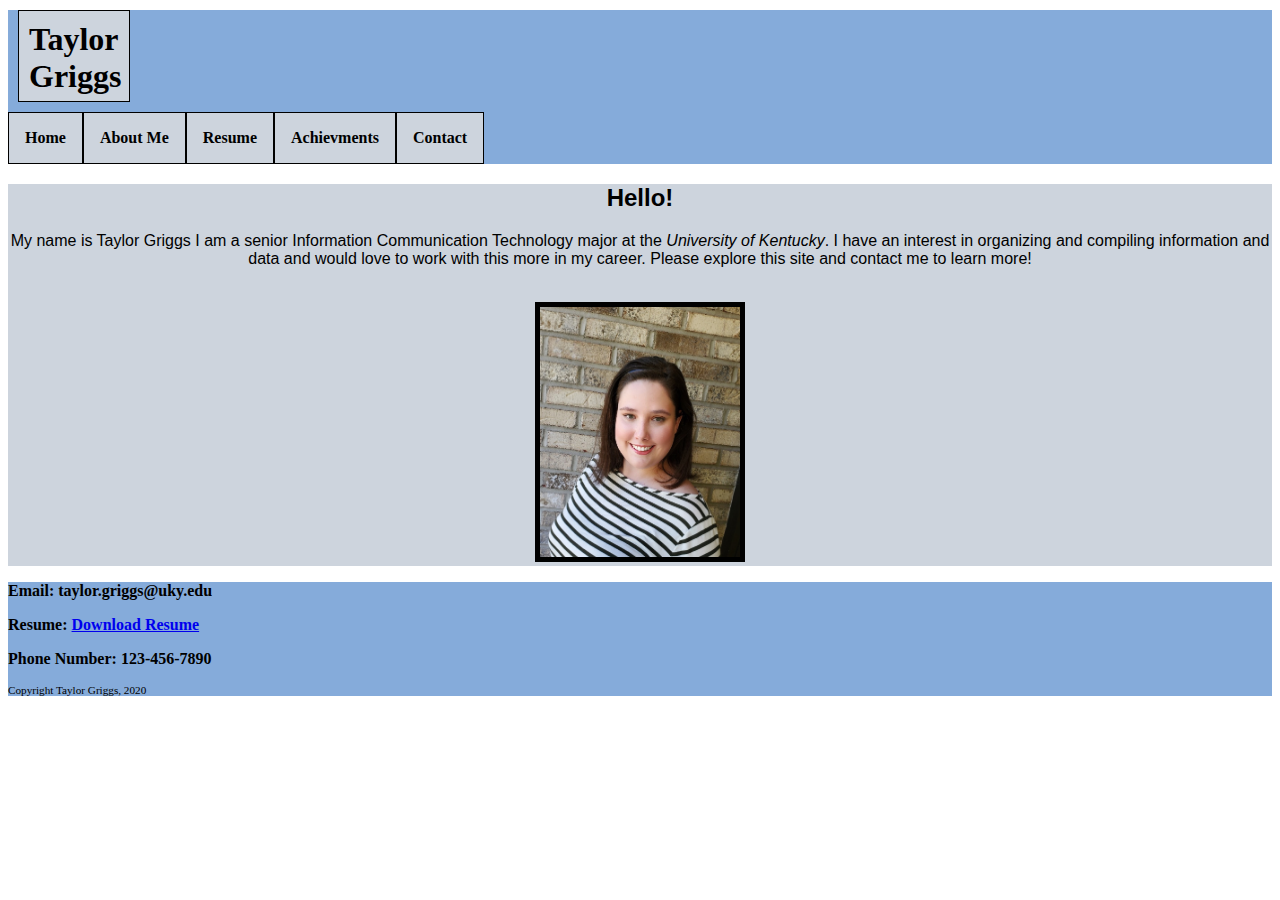
==== index.html @ a1888c1a "Added combinators" ====
<!DOCTYPE html>
<html>
  <head>
    <meta charset="utf-8">
    <meta name="viewport" content="width=device-width initial-scale=1.0">
    <title>Taylor Griggs Resume</title>
    <link rel="stylesheet" href="styles/style.css">
  </head>
  <body>
    <header>
      <h1 id="Taylor_Griggs">Taylor Griggs</h1>
      <nav>
            <ul>
              <li><a href='index.html'>Home</a></li>
              <li><a href='about_me.html'>About Me</a></li>
              <li><a href='#'>Resume</a></li>
              <li><a href='#'>Achievments</a></li>
              <li><a href='contact.html'>Contact</a></li>
            </ul>
           </nav>
    </header>

    <main>
      <section class="About Me">
        <h2>Hello!</h2>
        <p>My name is Taylor Griggs I am a senior Information Communication Technology major at the <span id="uk">University of Kentucky</span>.
          I have an interest in organizing and compiling information and data and would love to work with this more in my career.
          Please explore this site and contact me to learn more!</p>
      </section>
      <br>

      <img id="picture" src="images/profile_picture_edit.jpg" alt="Profile Picture of Taylor Griggs" width="200" height="250">

    </main>

    <footer>
      <p id="myemail">Email: taylor.griggs@uky.edu</p>
      <p id="resume_download">Resume: <a href="https://drive.google.com/file/d/1u5sXP96lNZTHqqYcDI1CbQcA2phMFOSC/view?usp=sharing"
        target="_blank">Download Resume</a></p>
      <p id="phone">Phone Number: 123-456-7890</p>
      <p id="copyright">Copyright Taylor Griggs, 2020</p>
    </footer>

  </body>
  </html>
---- styles/style.css ----
header {
  background-color: #85abda;
}

h1 {
  font-family: Times, serif;
}

#Taylor_Griggs{
  border: 1px solid black;
  width: 90px;
  height: 70px;
  padding: 10px;
  margin: 10px;
  background-color: #cdd4dd;
}

nav {
  font-family: Times, serif;
  text-align: center;
}

a[href] {
  font-weight: bold;
}

a:visited {
  color:blue;
}

ul li {
  float: left;
  border: 1px solid black;
}

ul {
  list-style-type: none;
  margin: 0;
  padding: 0;
  overflow: hidden;
}

li a {
  display: block;
  color: black;
  text-align: center;
  padding: 16px;
  text-decoration: none;
  background-color: #cdd4dd;
}

li a:hover {
  background-color: #E5E8E8;
}

main {
  background-color: #cdd4dd;
  font-family: Arial, sans-serif;
  text-align: center;
}

section {
  background-color: #cdd4dd;
}

form {
  background-color: #cdd4dd;
  line-height: 2;
}

p::selection {
  background-color: white;
  color: hotpink;
}

h2::selection {
  background-color: white;
  color: hotpink;
}

#uk{
  font-style:italic;
}

#uky{
  font-style: italic;
}

#picture{
  border: 5px solid black;
}

#phone{
  font-weight: bold;
}

#resume_download{
  font-weight: bold;
}

#myemail{
  font-weight: bold;
}

#copyright{
  font-size: 0.7rem
}

footer{
  background-color: #85abda;
  font-family: Times, serif;
}
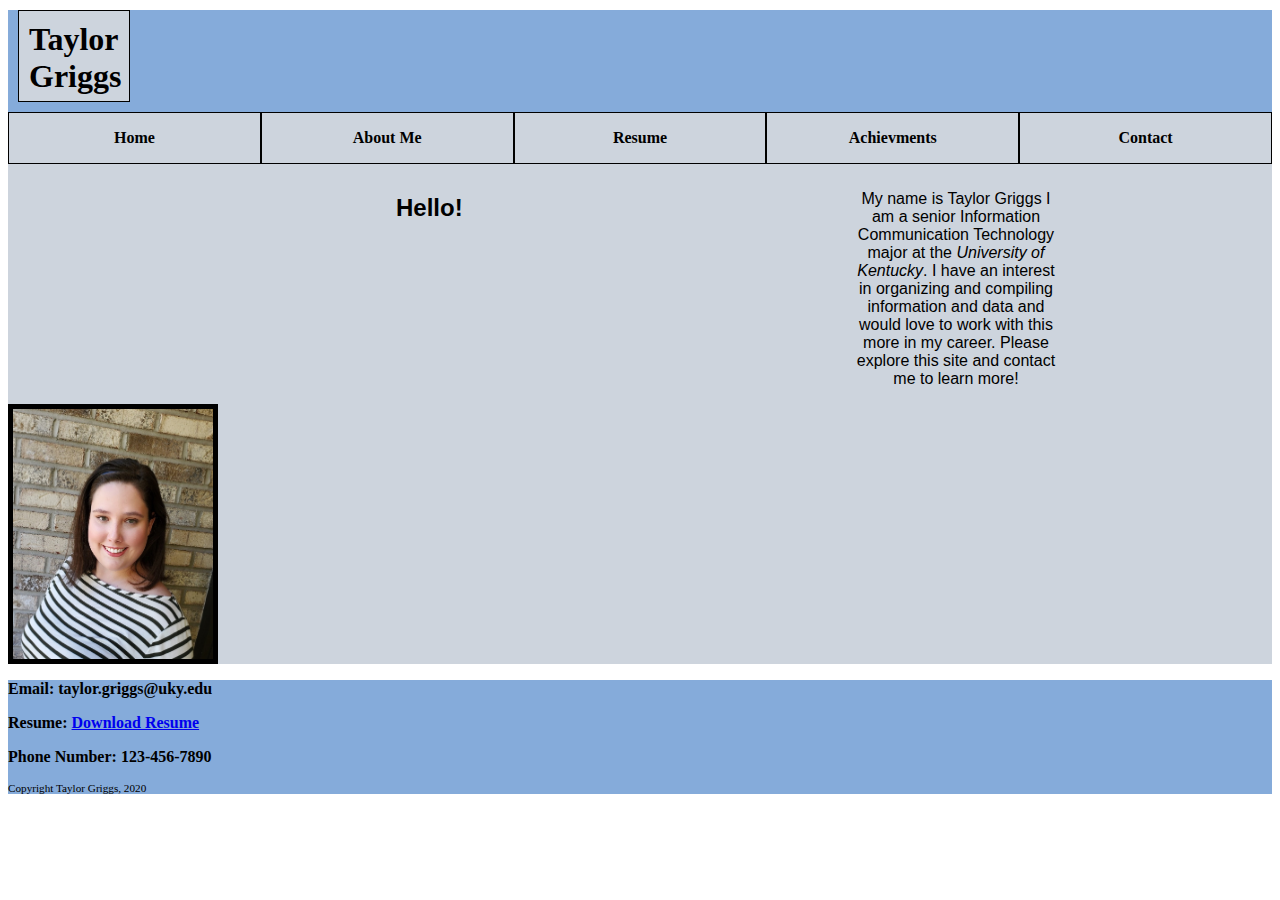
==== commit 9f70cf03: "Added grid (not correct) and more content to About Me page" ====
--- a/index.html
+++ b/index.html
@@ -21,13 +21,12 @@
     </header>
 
     <main>
-      <section class="About Me">
+      <section id="About_Me">
         <h2>Hello!</h2>
         <p>My name is Taylor Griggs I am a senior Information Communication Technology major at the <span id="uk">University of Kentucky</span>.
           I have an interest in organizing and compiling information and data and would love to work with this more in my career.
           Please explore this site and contact me to learn more!</p>
       </section>
-      <br>
 
       <img id="picture" src="images/profile_picture_edit.jpg" alt="Profile Picture of Taylor Griggs" width="200" height="250">
 
--- a/styles/style.css
+++ b/styles/style.css
@@ -24,10 +24,6 @@
   font-weight: bold;
 }
 
-a:visited {
-  color:blue;
-}
-
 ul li {
   float: left;
   border: 1px solid black;
@@ -38,6 +34,17 @@
   margin: 0;
   padding: 0;
   overflow: hidden;
+  background-color: #cdd4dd;
+}
+
+nav ul {
+  display: grid;
+  grid-template-columns: repeat(5, 1fr);
+}
+
+li {
+  float: left;
+  border-right: 1px solid black;
 }
 
 li a {
@@ -46,7 +53,6 @@
   text-align: center;
   padding: 16px;
   text-decoration: none;
-  background-color: #cdd4dd;
 }
 
 li a:hover {
@@ -86,8 +92,16 @@
   font-style: italic;
 }
 
+#About_Me {
+  display: grid;
+  grid-template-columns: 8fr 2fr 2fr;
+  padding-top: 10px;
+}
+
 #picture{
   border: 5px solid black;
+  display: grid;
+  grid-template-columns: 8fr 2fr 2fr;
 }
 
 #phone{
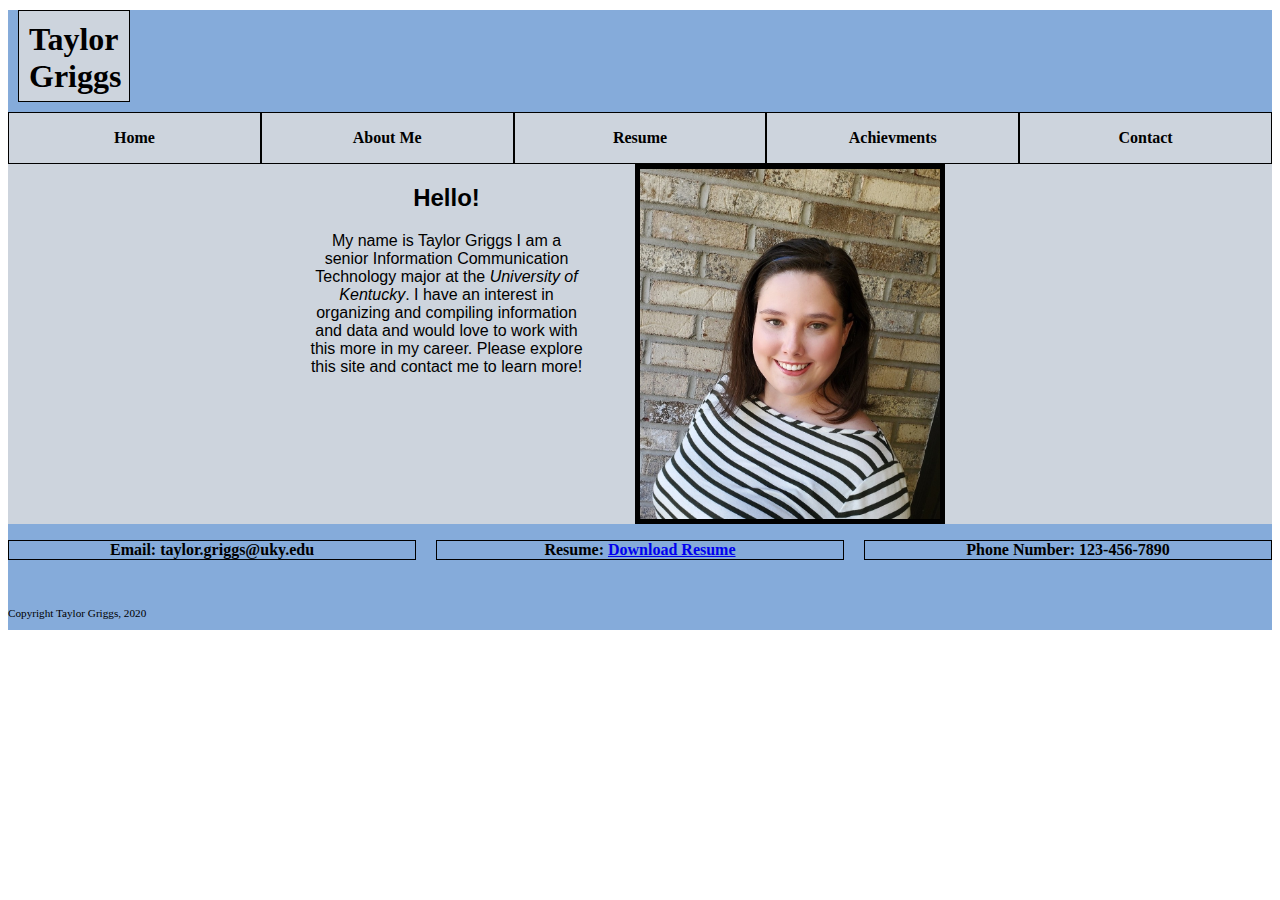
==== commit fabb4e48: "Fixed grid layout and footer" ====
--- a/index.html
+++ b/index.html
@@ -20,7 +20,7 @@
            </nav>
     </header>
 
-    <main>
+    <main id="main">
       <section id="About_Me">
         <h2>Hello!</h2>
         <p>My name is Taylor Griggs I am a senior Information Communication Technology major at the <span id="uk">University of Kentucky</span>.
@@ -28,7 +28,7 @@
           Please explore this site and contact me to learn more!</p>
       </section>
 
-      <img id="picture" src="images/profile_picture_edit.jpg" alt="Profile Picture of Taylor Griggs" width="200" height="250">
+      <img id="picture" src="images/profile_picture_edit.jpg" alt="Profile Picture of Taylor Griggs" width="300" height="350">
 
     </main>
 
--- a/styles/style.css
+++ b/styles/style.css
@@ -84,6 +84,21 @@
   color: hotpink;
 }
 
+#main{
+  display: grid;
+  grid-template-columns: 1fr 1fr 1fr;
+  grid-gap: 50px;
+  gap: 50px;
+  padding-left: 300px;
+}
+
+#main_second{
+  display: grid;
+  grid-template-columns: 1fr 1fr 1fr;
+  grid-gap: 50px;
+  gap: 50px;
+}
+
 #uk{
   font-style:italic;
 }
@@ -92,28 +107,26 @@
   font-style: italic;
 }
 
-#About_Me {
-  display: grid;
-  grid-template-columns: 8fr 2fr 2fr;
-  padding-top: 10px;
-}
-
 #picture{
   border: 5px solid black;
-  display: grid;
-  grid-template-columns: 8fr 2fr 2fr;
 }
 
 #phone{
   font-weight: bold;
+  border: 1px solid black;
+  text-align: center;
 }
 
 #resume_download{
   font-weight: bold;
+  border: 1px solid black;
+  text-align: center;
 }
 
 #myemail{
   font-weight: bold;
+  border: 1px solid black;
+  text-align: center
 }
 
 #copyright{
@@ -123,4 +136,8 @@
 footer{
   background-color: #85abda;
   font-family: Times, serif;
+  display: grid;
+  grid-template-columns: 1fr 1fr 1fr;
+  grid-gap: 20px;
+  gap: 20px;
 }
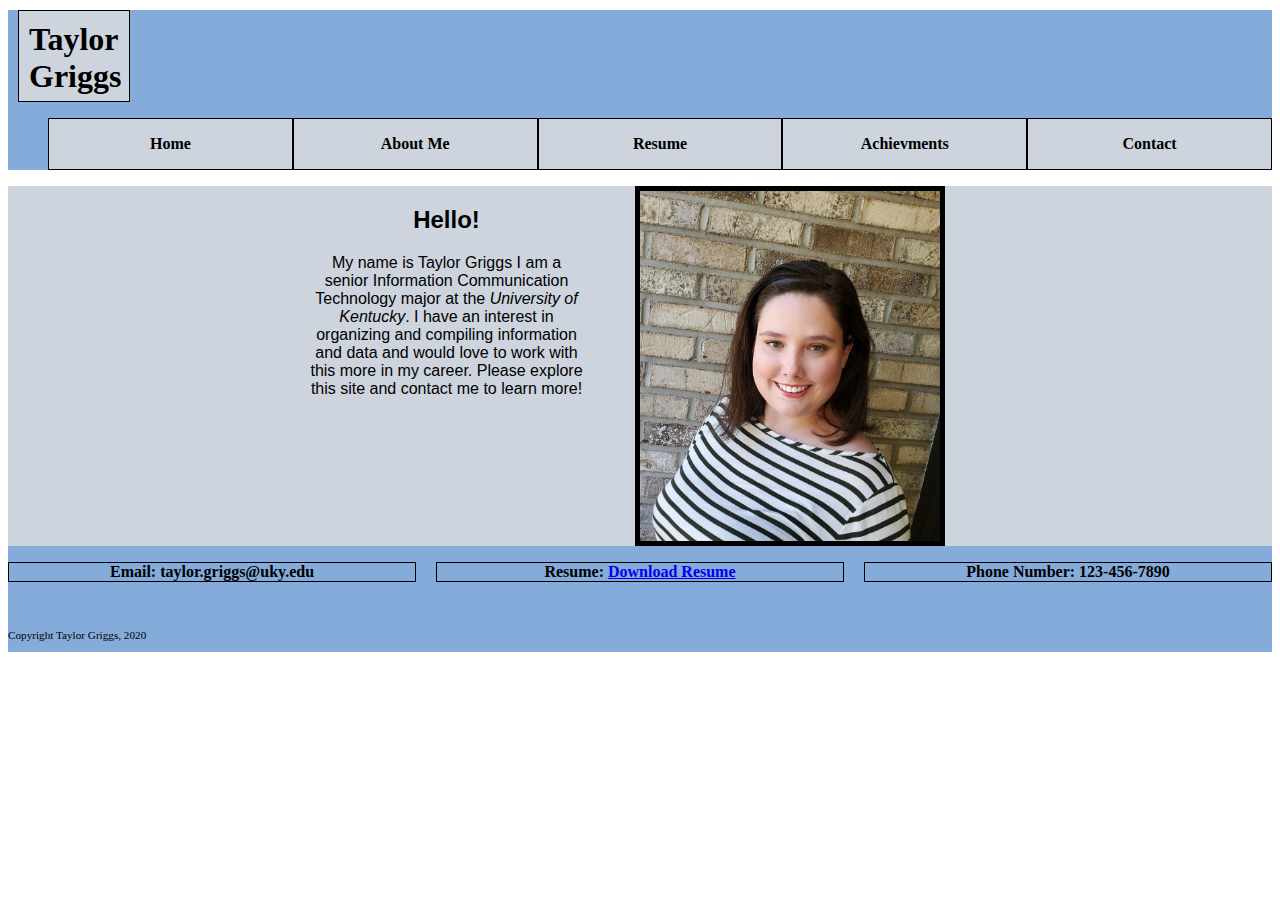
==== commit 4ee98042: "Added some JSON-LD and more content." ====
--- a/index.html
+++ b/index.html
@@ -28,7 +28,7 @@
           Please explore this site and contact me to learn more!</p>
       </section>
 
-      <img id="picture" src="images/profile_picture_edit.jpg" alt="Profile Picture of Taylor Griggs" width="300" height="350">
+      <img id="picture1" src="images/profile_picture_edit.jpg" alt="Profile Picture of Taylor Griggs" width="300" height="350">
 
     </main>
 
--- a/styles/style.css
+++ b/styles/style.css
@@ -24,15 +24,10 @@
   font-weight: bold;
 }
 
-ul li {
+nav ul li {
   float: left;
   border: 1px solid black;
-}
-
-ul {
   list-style-type: none;
-  margin: 0;
-  padding: 0;
   overflow: hidden;
   background-color: #cdd4dd;
 }
@@ -40,11 +35,6 @@
 nav ul {
   display: grid;
   grid-template-columns: repeat(5, 1fr);
-}
-
-li {
-  float: left;
-  border-right: 1px solid black;
 }
 
 li a {
@@ -107,7 +97,7 @@
   font-style: italic;
 }
 
-#picture{
+#picture1{
   border: 5px solid black;
 }
 
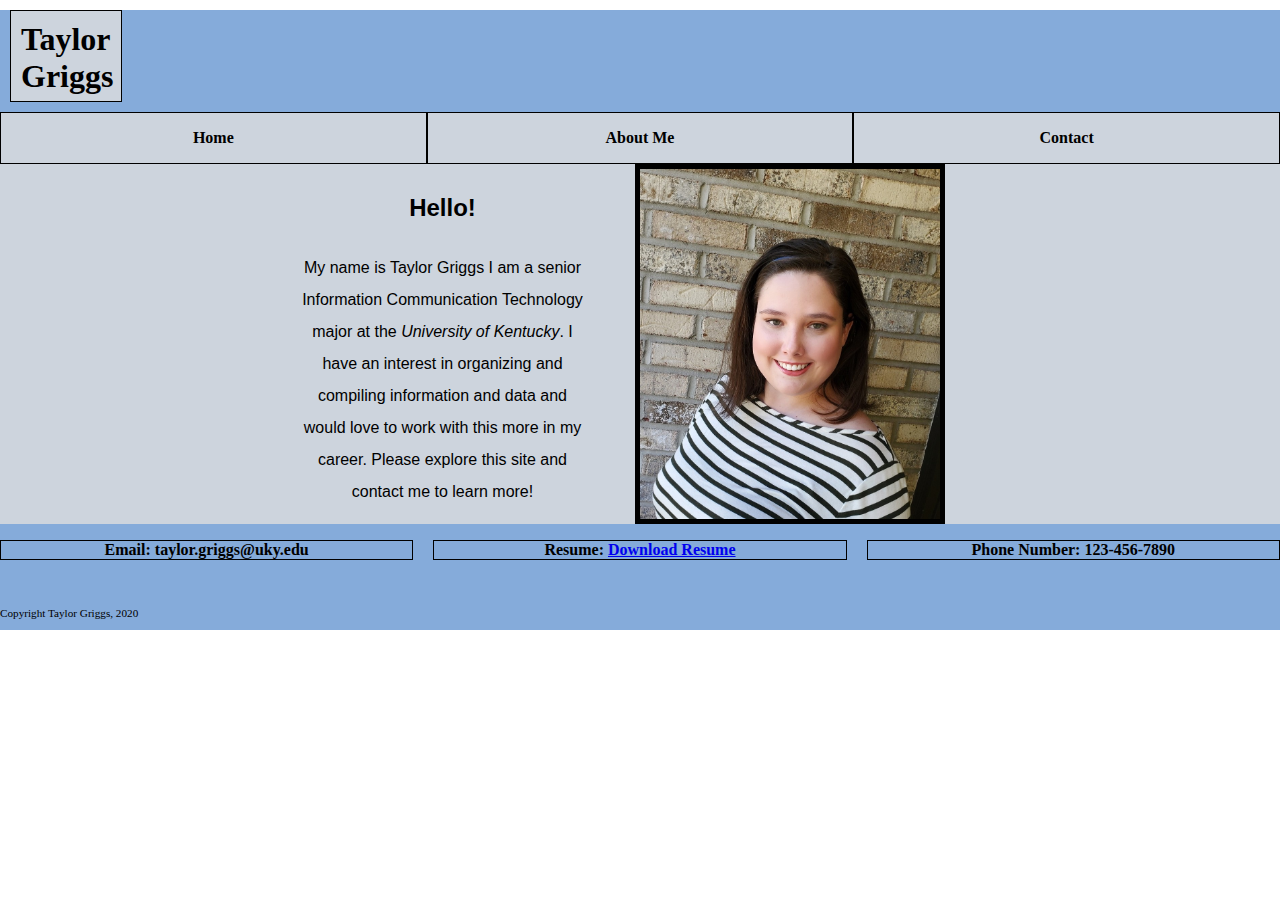
==== commit 56a439c6: "fixed a lot of things!!!" ====
--- a/index.html
+++ b/index.html
@@ -13,8 +13,6 @@
             <ul>
               <li><a href='index.html'>Home</a></li>
               <li><a href='about_me.html'>About Me</a></li>
-              <li><a href='#'>Resume</a></li>
-              <li><a href='#'>Achievments</a></li>
               <li><a href='contact.html'>Contact</a></li>
             </ul>
            </nav>
--- a/styles/style.css
+++ b/styles/style.css
@@ -1,5 +1,10 @@
 header {
   background-color: #85abda;
+}
+
+body{
+  padding: 0;
+  margin: 0;
 }
 
 h1 {
@@ -30,15 +35,19 @@
   list-style-type: none;
   overflow: hidden;
   background-color: #cdd4dd;
+  padding: 0;
+  margin: 0;
 }
 
 nav ul {
   display: grid;
-  grid-template-columns: repeat(5, 1fr);
+  grid-template-columns: repeat(3, 1fr);
+  padding: 0;
+  margin: 0;
 }
 
 li a {
-  display: block;
+  display: inline-block;
   color: black;
   text-align: center;
   padding: 16px;
@@ -49,14 +58,24 @@
   background-color: #E5E8E8;
 }
 
+ul {
+  list-style-type: none;
+  padding: 0;
+  margin: 0;
+}
+
 main {
   background-color: #cdd4dd;
   font-family: Arial, sans-serif;
   text-align: center;
+  padding: 0;
+  margin: 0;
 }
 
 section {
   background-color: #cdd4dd;
+  padding: 0;
+  margin: 0;
 }
 
 form {
@@ -82,6 +101,10 @@
   padding-left: 300px;
 }
 
+#About_Me{
+  line-height: 2;
+}
+
 #main_second{
   display: grid;
   grid-template-columns: 1fr 1fr 1fr;
@@ -99,6 +122,29 @@
 
 #picture1{
   border: 5px solid black;
+}
+
+#introduction{
+  line-height: 2;
+}
+
+#about_me{
+  line-height: 2;
+}
+
+#goals_and_plans{
+  line-height: 2;
+}
+
+#fun_facts{
+  text-align: center;
+  padding-left: 50px;
+  padding-right: 50px;
+  line-height: 2;
+}
+
+#Contact{
+  line-height: 2;
 }
 
 #phone{
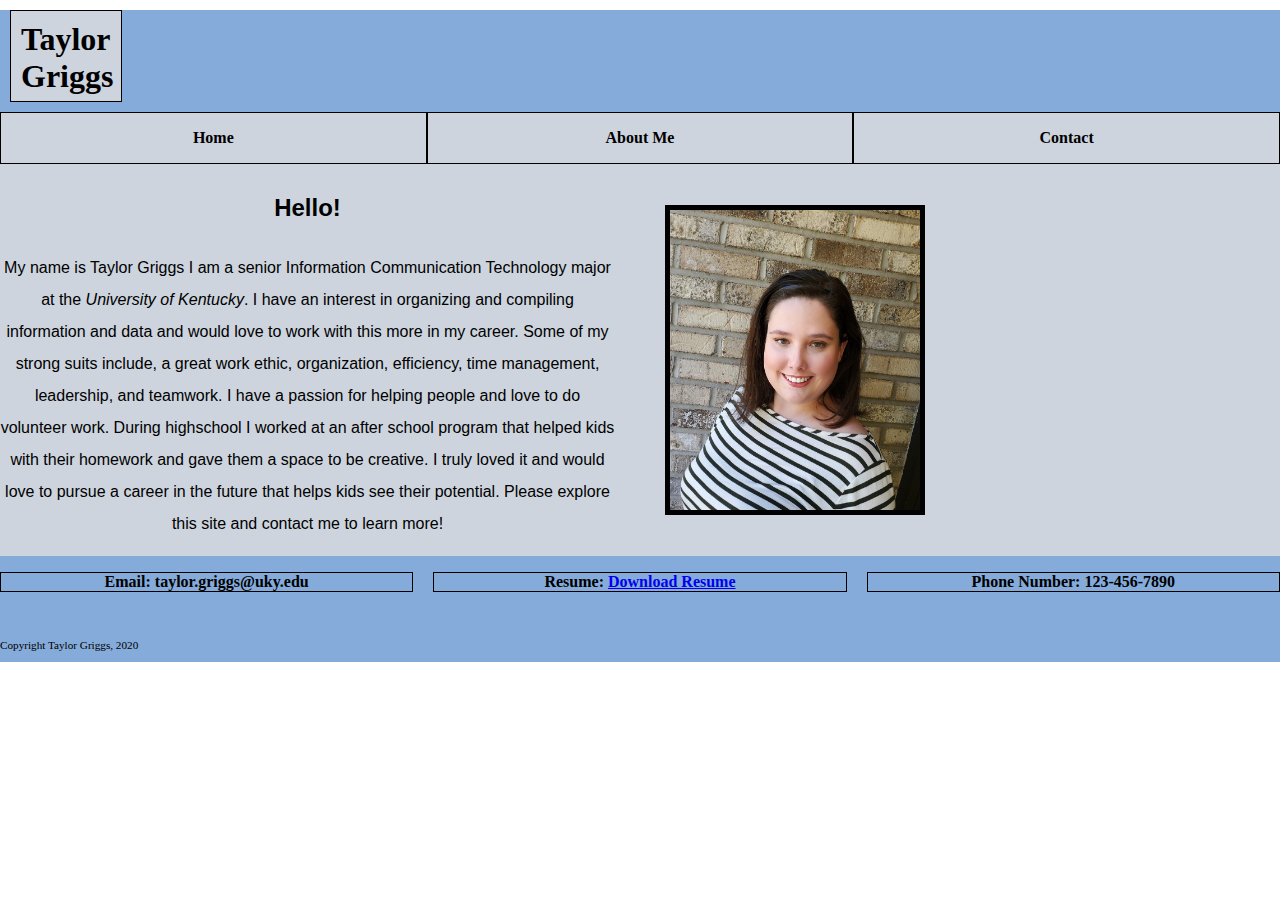
==== commit 35dbb25f: "attempted to make grid responsive and added more content to homepage" ====
--- a/index.html
+++ b/index.html
@@ -23,10 +23,13 @@
         <h2>Hello!</h2>
         <p>My name is Taylor Griggs I am a senior Information Communication Technology major at the <span id="uk">University of Kentucky</span>.
           I have an interest in organizing and compiling information and data and would love to work with this more in my career.
+          Some of my strong suits include, a great work ethic, organization, efficiency, time management, leadership, and teamwork.
+          I have a passion for helping people and love to do volunteer work.
+          During highschool I worked at an after school program that helped kids with their homework and gave them a space to be creative. I truly loved it and would love to pursue a career in the future that helps kids see their potential.
           Please explore this site and contact me to learn more!</p>
       </section>
 
-      <img id="picture1" src="images/profile_picture_edit.jpg" alt="Profile Picture of Taylor Griggs" width="300" height="350">
+      <img id="picture1" src="images/profile_picture_edit.jpg" alt="Profile Picture of Taylor Griggs" width="250" height="300">
 
     </main>
 
--- a/styles/style.css
+++ b/styles/style.css
@@ -95,10 +95,11 @@
 
 #main{
   display: grid;
-  grid-template-columns: 1fr 1fr 1fr;
+  grid-template-columns: repeat(auto-fit, minmax(200px, 2fr));
+  grid-auto-rows: minmax(100px, auto);
   grid-gap: 50px;
   gap: 50px;
-  padding-left: 300px;
+  align-items: center;
 }
 
 #About_Me{
@@ -107,7 +108,8 @@
 
 #main_second{
   display: grid;
-  grid-template-columns: 1fr 1fr 1fr;
+  grid-template-columns: repeat(auto-fit, minmax(400px, 1fr));
+  grid-auto-rows: minmax(100px, auto);
   grid-gap: 50px;
   gap: 50px;
 }
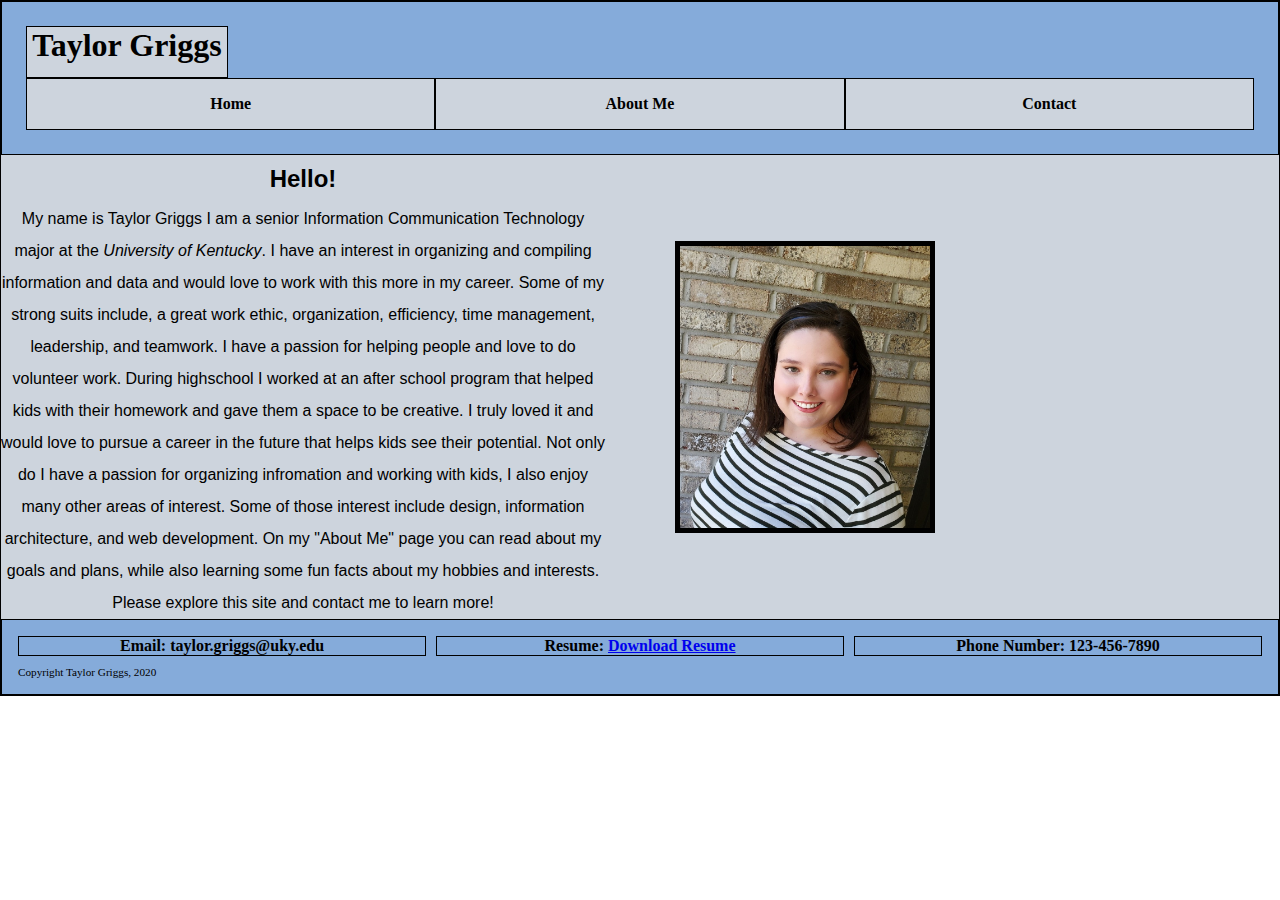
==== commit ab467753: "Added and fixed alot of problems!" ====
--- a/index.html
+++ b/index.html
@@ -25,7 +25,11 @@
           I have an interest in organizing and compiling information and data and would love to work with this more in my career.
           Some of my strong suits include, a great work ethic, organization, efficiency, time management, leadership, and teamwork.
           I have a passion for helping people and love to do volunteer work.
-          During highschool I worked at an after school program that helped kids with their homework and gave them a space to be creative. I truly loved it and would love to pursue a career in the future that helps kids see their potential.
+          During highschool I worked at an after school program that helped kids with their homework and gave them a space to be creative.
+          I truly loved it and would love to pursue a career in the future that helps kids see their potential.
+          Not only do I have a passion for organizing infromation and working with kids, I also enjoy many other areas of interest.
+          Some of those interest include design, information architecture, and web development.
+          On my "About Me" page you can read about my goals and plans, while also learning some fun facts about my hobbies and interests.
           Please explore this site and contact me to learn more!</p>
       </section>
 
--- a/styles/style.css
+++ b/styles/style.css
@@ -1,8 +1,12 @@
 header {
   background-color: #85abda;
+  margin: 0;
+  padding: 1.5em;
+  border: 1px solid black;
 }
 
 body{
+  border: 1px solid black;
   padding: 0;
   margin: 0;
 }
@@ -11,18 +15,31 @@
   font-family: Times, serif;
 }
 
+h2 {
+  margin: 0;
+  padding: 0;
+}
+
+p {
+  margin: 0;
+  padding: 0;
+}
+
 #Taylor_Griggs{
   border: 1px solid black;
-  width: 90px;
-  height: 70px;
-  padding: 10px;
-  margin: 10px;
+  width: 200px;
+  height: 50px;
+  text-align: center;
+  padding: 0;
+  margin: 0;
   background-color: #cdd4dd;
 }
 
 nav {
   font-family: Times, serif;
   text-align: center;
+  margin: 0;
+  padding: 0;
 }
 
 a[href] {
@@ -59,7 +76,8 @@
 }
 
 ul {
-  list-style-type: none;
+  list-style-type: square;
+  list-style-position: inside;
   padding: 0;
   margin: 0;
 }
@@ -95,23 +113,24 @@
 
 #main{
   display: grid;
-  grid-template-columns: repeat(auto-fit, minmax(200px, 2fr));
+  grid-template-columns: repeat(auto-fill, minmax(400px, 2fr));
   grid-auto-rows: minmax(100px, auto);
-  grid-gap: 50px;
-  gap: 50px;
+  grid-gap: 70px;
+  gap: 70px;
   align-items: center;
 }
 
 #About_Me{
   line-height: 2;
+  text-align: center;
 }
 
 #main_second{
   display: grid;
-  grid-template-columns: repeat(auto-fit, minmax(400px, 1fr));
+  grid-template-columns: repeat(auto-fill, minmax(400px, 3fr));
   grid-auto-rows: minmax(100px, auto);
-  grid-gap: 50px;
-  gap: 50px;
+  grid-gap: 10px;
+  gap: 10px;
 }
 
 #uk{
@@ -124,6 +143,8 @@
 
 #picture1{
   border: 5px solid black;
+  max-width: 100%;
+  height: auto;
 }
 
 #introduction{
@@ -136,6 +157,22 @@
 
 #goals_and_plans{
   line-height: 2;
+}
+
+
+figure{
+  align-items: center;
+  margin: auto;
+}
+
+#uky_picture{
+  border: 3px solid black;
+}
+
+figcaption{
+  text-align: center;
+  font: italic smaller sans-serif;
+  padding: 3px;
 }
 
 #fun_facts{
@@ -145,8 +182,13 @@
   line-height: 2;
 }
 
+#funfacts{
+  font-weight: bold;
+}
+
 #Contact{
-  line-height: 2;
+  margin: 0;
+  padding: 0;
 }
 
 #phone{
@@ -174,8 +216,11 @@
 footer{
   background-color: #85abda;
   font-family: Times, serif;
-  display: grid;
-  grid-template-columns: 1fr 1fr 1fr;
-  grid-gap: 20px;
-  gap: 20px;
-}
+  border: 1px solid black;
+  display: grid;
+  grid-template-columns: repeat(auto-fit, minmax(400px, 1fr));
+  grid-gap: 10px;
+  grid: 10px;
+  margin: 0;
+  padding: 1em;
+}
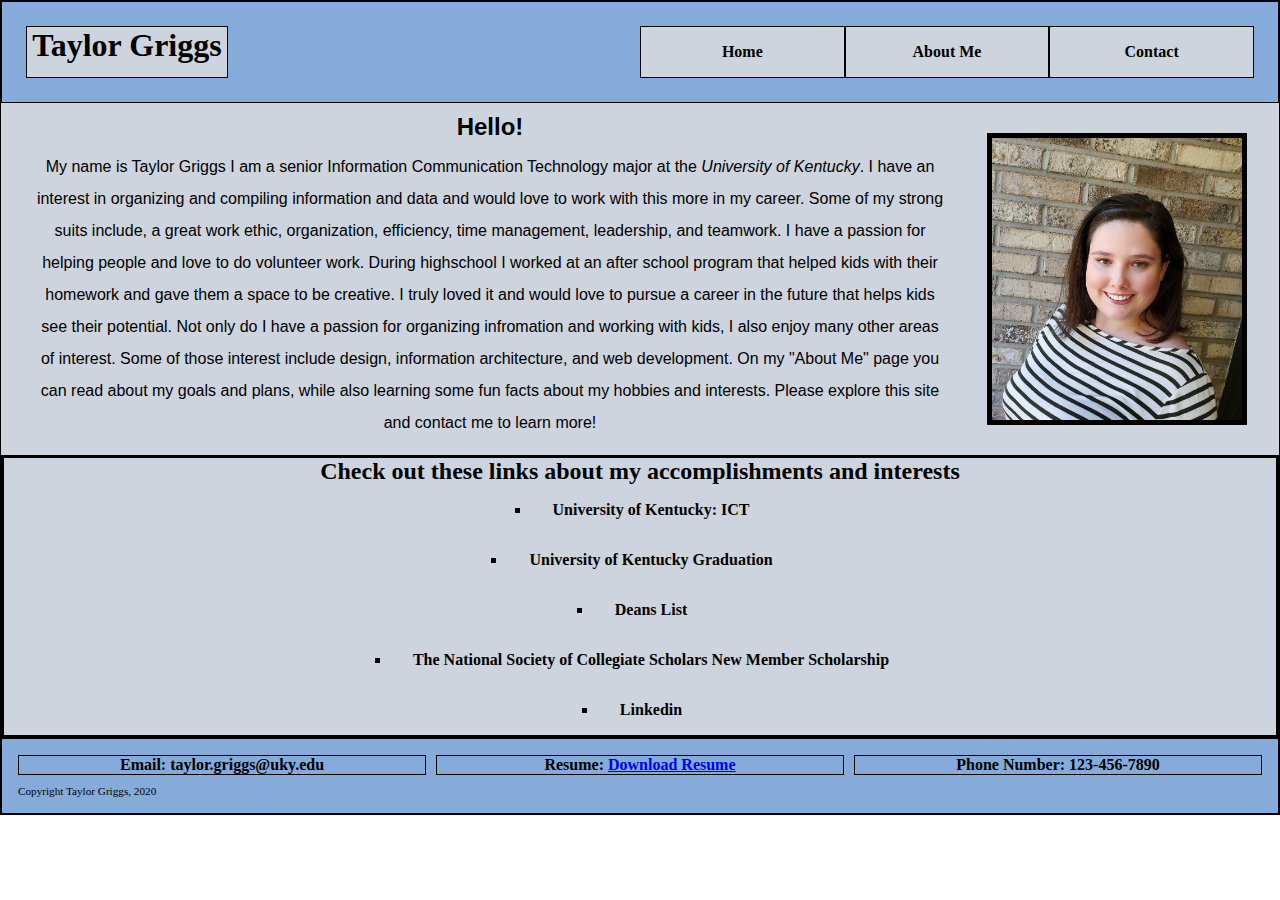
==== commit b102a3ff: "Finished fixing pages and adding content. YAY!" ====
--- a/index.html
+++ b/index.html
@@ -20,6 +20,7 @@
 
     <main id="main">
       <section id="About_Me">
+
         <h2>Hello!</h2>
         <p>My name is Taylor Griggs I am a senior Information Communication Technology major at the <span id="uk">University of Kentucky</span>.
           I have an interest in organizing and compiling information and data and would love to work with this more in my career.
@@ -37,6 +38,17 @@
 
     </main>
 
+    <section id="links">
+      <h2>Check out these links about my accomplishments and  interests</h2>
+      <ul>
+        <li><a href="http://ci.uky.edu/sis/ict">University of Kentucky: ICT</a></li>
+        <li><a href="https://ci.uky.edu/ci/ci-2020-graduation-celebration">University of Kentucky Graduation</a></li>
+        <li><a href="https://ci.uky.edu/ci/2020-ci-honors-week">Deans List</a></li>
+        <li><a href="https://nscs.org/scholarship-recipients/">The National Society of Collegiate Scholars New Member Scholarship</a></li>
+        <li><a href="https://www.linkedin.com/in/taylor-griggs-aa1772175/">Linkedin</a></li>
+      </ul>
+    </section>
+
     <footer>
       <p id="myemail">Email: taylor.griggs@uky.edu</p>
       <p id="resume_download">Resume: <a href="https://drive.google.com/file/d/1u5sXP96lNZTHqqYcDI1CbQcA2phMFOSC/view?usp=sharing"
--- a/styles/style.css
+++ b/styles/style.css
@@ -3,6 +3,8 @@
   margin: 0;
   padding: 1.5em;
   border: 1px solid black;
+  display: grid;
+  grid-template-columns: repeat(auto-fit, minmax(200px, 1fr));
 }
 
 body{
@@ -33,6 +35,7 @@
   padding: 0;
   margin: 0;
   background-color: #cdd4dd;
+  max-width: 100%
 }
 
 nav {
@@ -58,7 +61,7 @@
 
 nav ul {
   display: grid;
-  grid-template-columns: repeat(3, 1fr);
+  grid-template-columns: repeat(auto-fit, minmax(200px, 1fr));
   padding: 0;
   margin: 0;
 }
@@ -113,16 +116,19 @@
 
 #main{
   display: grid;
-  grid-template-columns: repeat(auto-fill, minmax(400px, 2fr));
-  grid-auto-rows: minmax(100px, auto);
-  grid-gap: 70px;
-  gap: 70px;
+  grid-template-columns: repeat(auto-fit, minmax(400px, 1fr));
+  grid-gap: 20px;
+  gap: 20px;
+  padding: 0 2em 0 2em;
   align-items: center;
+  margin: 0;
 }
 
 #About_Me{
   line-height: 2;
   text-align: center;
+  grid-column: 2;
+  padding-bottom: 1em;
 }
 
 #main_second{
@@ -131,6 +137,7 @@
   grid-auto-rows: minmax(100px, auto);
   grid-gap: 10px;
   gap: 10px;
+  padding: 1em;
 }
 
 #uk{
@@ -145,6 +152,12 @@
   border: 5px solid black;
   max-width: 100%;
   height: auto;
+  grid-column: 4;
+}
+
+#links{
+  text-align: center;
+  border: 3px solid black;
 }
 
 #introduction{
@@ -158,7 +171,6 @@
 #goals_and_plans{
   line-height: 2;
 }
-
 
 figure{
   align-items: center;
@@ -167,6 +179,8 @@
 
 #uky_picture{
   border: 3px solid black;
+  max-width: 100%;
+  height: auto;
 }
 
 figcaption{
@@ -187,6 +201,7 @@
 }
 
 #Contact{
+  line-height: 2;
   margin: 0;
   padding: 0;
 }
